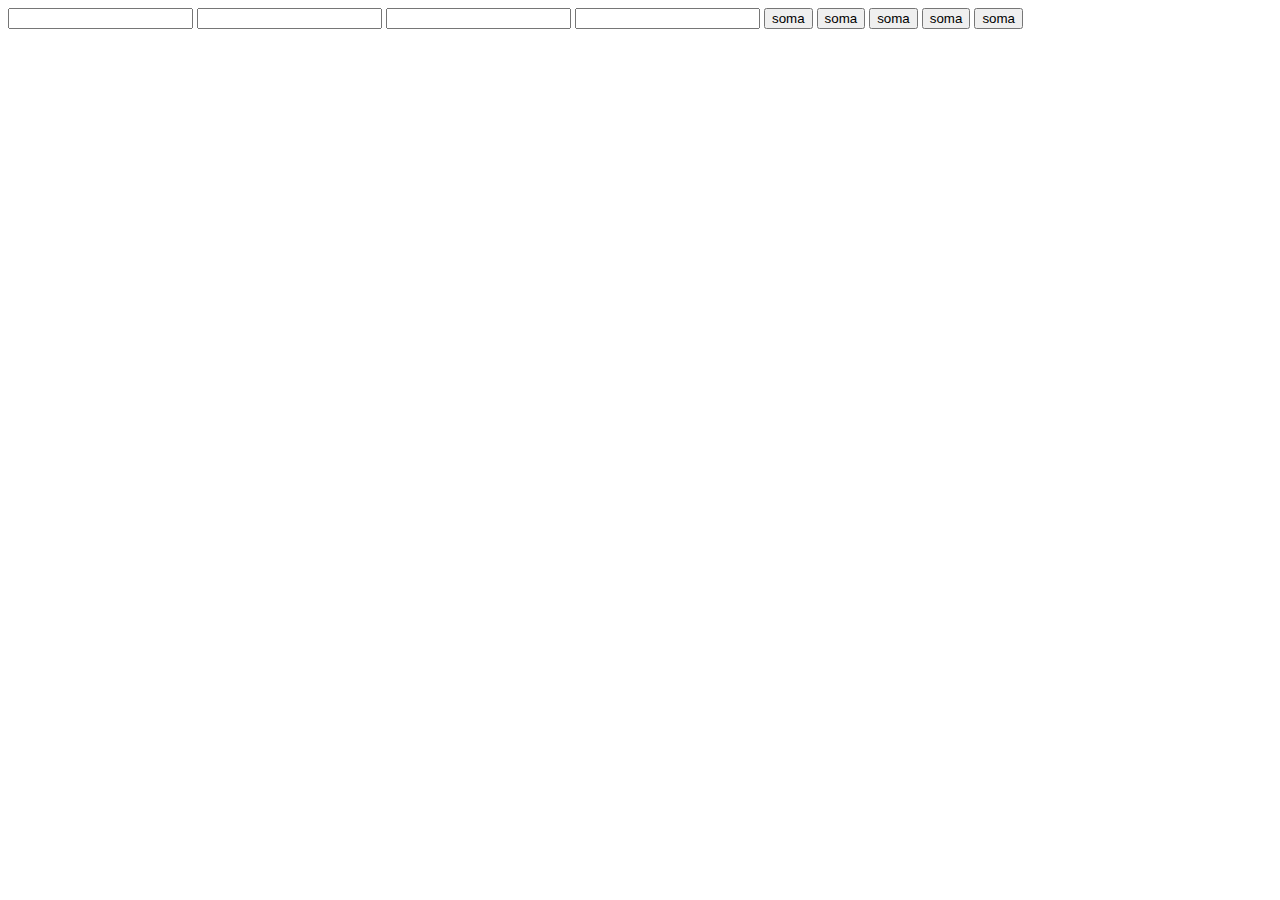
==== contato.html @ 0bef7f30 "inserir inputs no contato.html inserir buttons no contato.html" ====
<!DOCTYPE html>
<html lang="en">
<head>
    <meta charset="UTF-8">
    <meta name="viewport" content="width=device-width, initial-scale=1.0">
    <title>Document</title>
    <Link rel="stylesheet" href="style.css"></Link>
</head>
<body>
    <input type="text">
    <input type="text">
    <input type="text">
    <input type="text">

    <button onclick="soma()">soma</button>
    <button onclick="soma()">soma</button>
    <button onclick="soma()">soma</button>
    <button onclick="soma()">soma</button>
    <button onclick="soma()">soma</button>
    

    <h1 id="resultado"></h1>

<script src="script.js"></script></body>
</html>
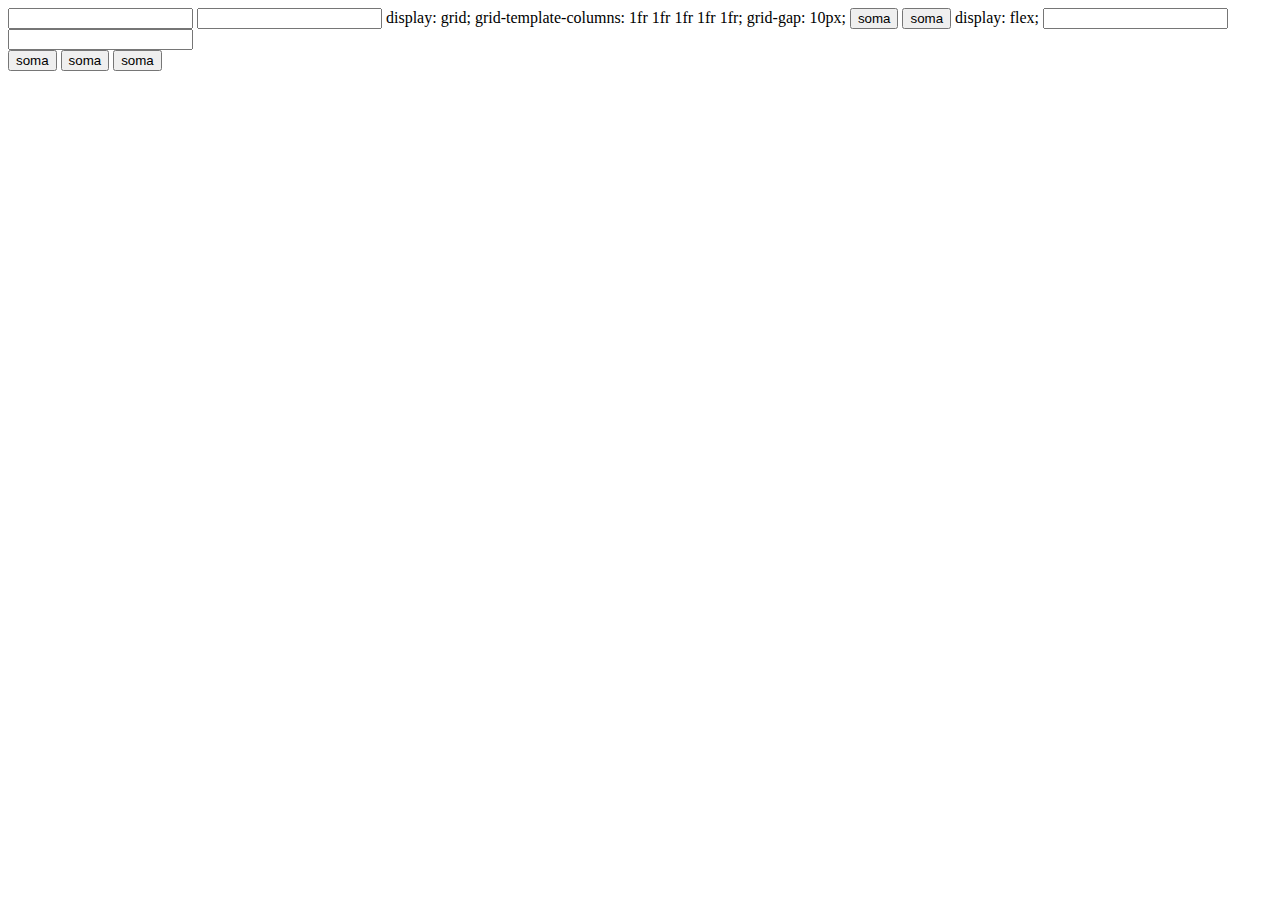
==== commit 784fbe1a: "inserir função grid inserir função flex em contato.html" ====
--- a/contato.html
+++ b/contato.html
@@ -9,14 +9,23 @@
 <body>
     <input type="text">
     <input type="text">
+
+    display: grid;
+    grid-template-columns: 1fr 1fr 1fr 1fr 1fr;
+    grid-gap: 10px;
+
+    <button onclick="soma()">soma</button>
+    <button onclick="soma()">soma</button>
+
+    display: flex;
     <input type="text">
     <input type="text">
 
+    <footer>
+        <button onclick="soma()">soma</button>
     <button onclick="soma()">soma</button>
     <button onclick="soma()">soma</button>
-    <button onclick="soma()">soma</button>
-    <button onclick="soma()">soma</button>
-    <button onclick="soma()">soma</button>
+    </footer>
     
 
     <h1 id="resultado"></h1>
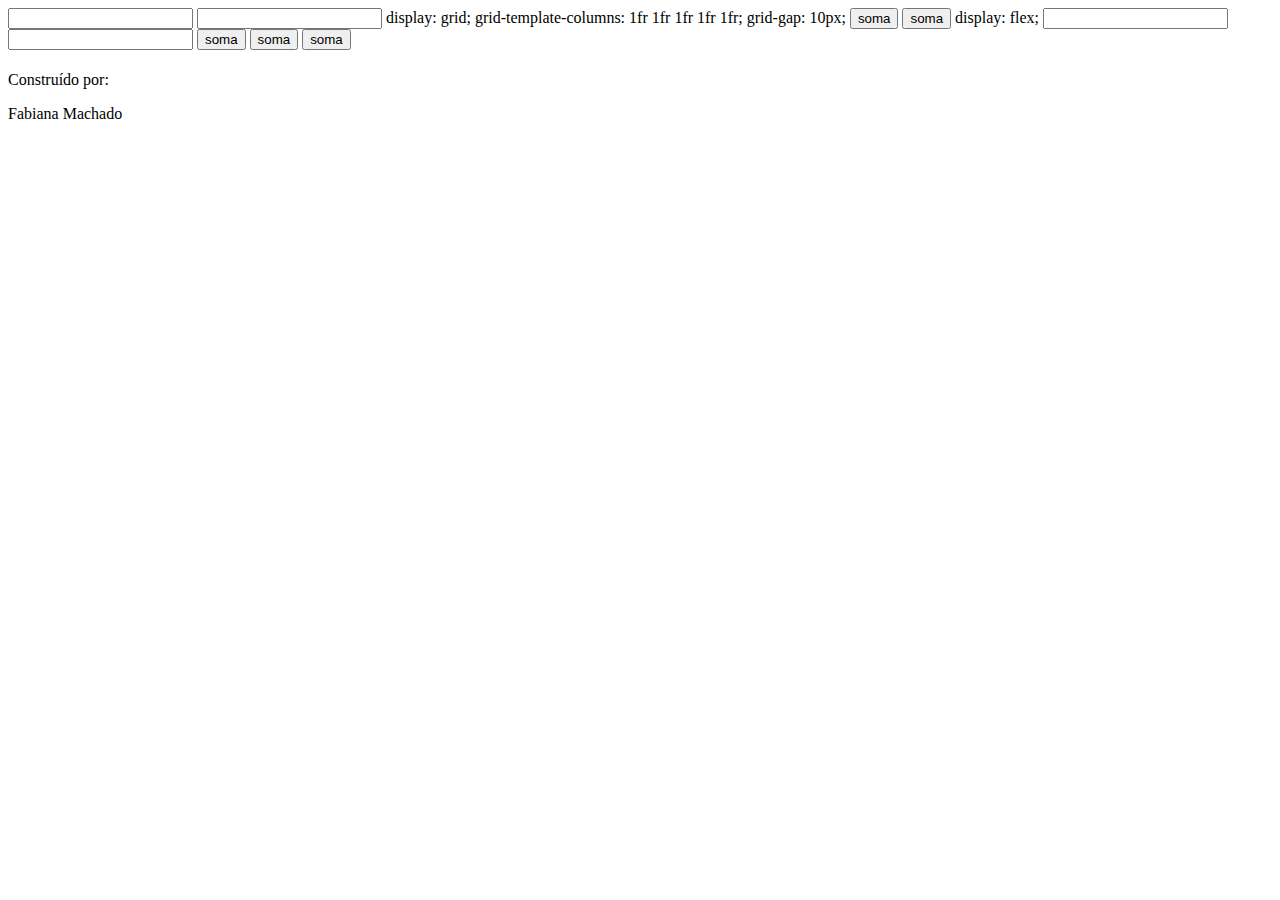
==== commit 7ea43530: "inserir footer em contato.html" ====
--- a/contato.html
+++ b/contato.html
@@ -21,14 +21,17 @@
     <input type="text">
     <input type="text">
 
-    <footer>
         <button onclick="soma()">soma</button>
     <button onclick="soma()">soma</button>
     <button onclick="soma()">soma</button>
-    </footer>
+    
     
 
     <h1 id="resultado"></h1>
+    <footer>
+        <p>Construído por:</p>
+        <p>Fabiana Machado</p>                                                      
+    </footer>
 
 <script src="script.js"></script></body>
 </html>--- a/style.css
+++ b/style.css
@@ -0,0 +1,7 @@
+body() {
+    background-color: #f0f0f0;
+    font-family: Arial, sans-serif;
+    margin: 0;
+    padding: 0;
+    
+}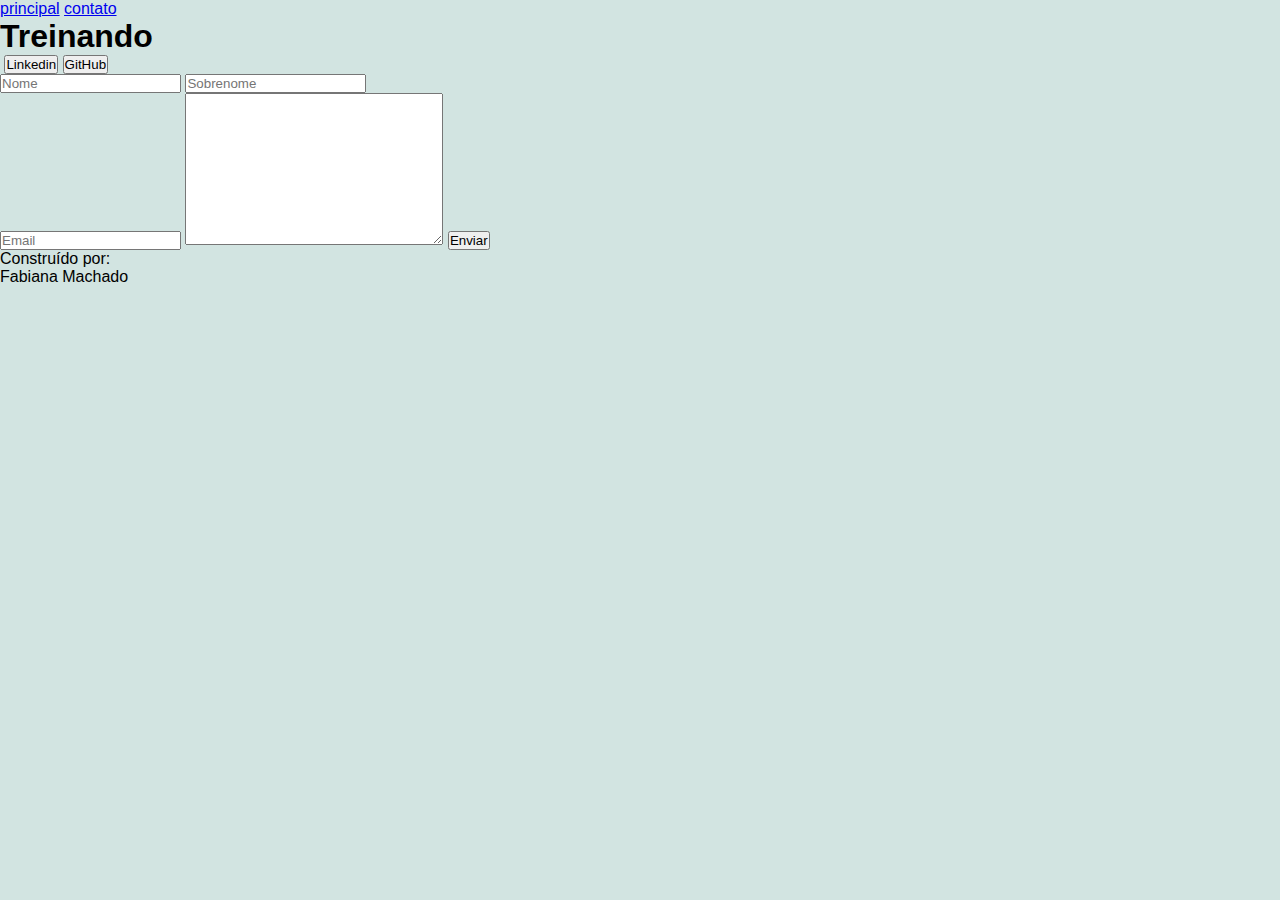
==== commit b9617ee3: "Inserir funçoews no JS Inserir configurações no CSS Inserir cofigurações no arquio de contato.html" ====
--- a/contato.html
+++ b/contato.html
@@ -1,37 +1,51 @@
 <!DOCTYPE html>
 <html lang="en">
+
 <head>
     <meta charset="UTF-8">
     <meta name="viewport" content="width=device-width, initial-scale=1.0">
     <title>Document</title>
-    <Link rel="stylesheet" href="style.css"></Link>
+    <link rel="stylesheet" href="style.css">
+
 </head>
+
 <body>
-    <input type="text">
-    <input type="text">
 
-    display: grid;
-    grid-template-columns: 1fr 1fr 1fr 1fr 1fr;
-    grid-gap: 10px;
+    <div class="container">
+        <header>
+            <div class="botoes">
+                <a href="index.html">principal</a>
+                <a href="#">contato</a>
+            </div>
+            <h1>Treinando</h1>
+        </header>
+        <main>
+            <div>
+                <img src="" alt="">
+                <button>Linkedin</button>
+                <button>GitHub</button>
+            </div>
+            <div>
+                <form>
+                    <div>
+                        <input type="text" id="nome" placeholder="Nome">
+                        <input type="text" id="sobrenome" placeholder="Sobrenome">
+                    </div>
 
-    <button onclick="soma()">soma</button>
-    <button onclick="soma()">soma</button>
+                    <input type="email" id="email" placeholder="Email">
 
-    display: flex;
-    <input type="text">
-    <input type="text">
+                    <textarea id="mensagem" cols="30" rows="10"></textarea>
+                    <button onclick="enviar(event)">Enviar</button>
+                </form>
+            </div>
+        </main>
+        <footer>
+            <p>Construído por:</p>
+            <p>Fabiana Machado</p>
+        </footer>
 
-        <button onclick="soma()">soma</button>
-    <button onclick="soma()">soma</button>
-    <button onclick="soma()">soma</button>
-    
-    
+    </div>
+    <script src="script.js"></script>
+</body>
 
-    <h1 id="resultado"></h1>
-    <footer>
-        <p>Construído por:</p>
-        <p>Fabiana Machado</p>                                                      
-    </footer>
-
-<script src="script.js"></script></body>
 </html>--- a/style.css
+++ b/style.css
@@ -1,7 +1,24 @@
-body() {
+
+*{
+    box-sizing: border-box;
+    margin: 0;
+    padding: 0;
+
+}
+
+html,body, .container{
+    height: 100vh;
+    width: 100vw;
+    background-color: #d2e4e1;
+
+}
+
+body{
+
+
     background-color: #f0f0f0;
     font-family: Arial, sans-serif;
-    margin: 0;
+    margin:0;
     padding: 0;
     
 }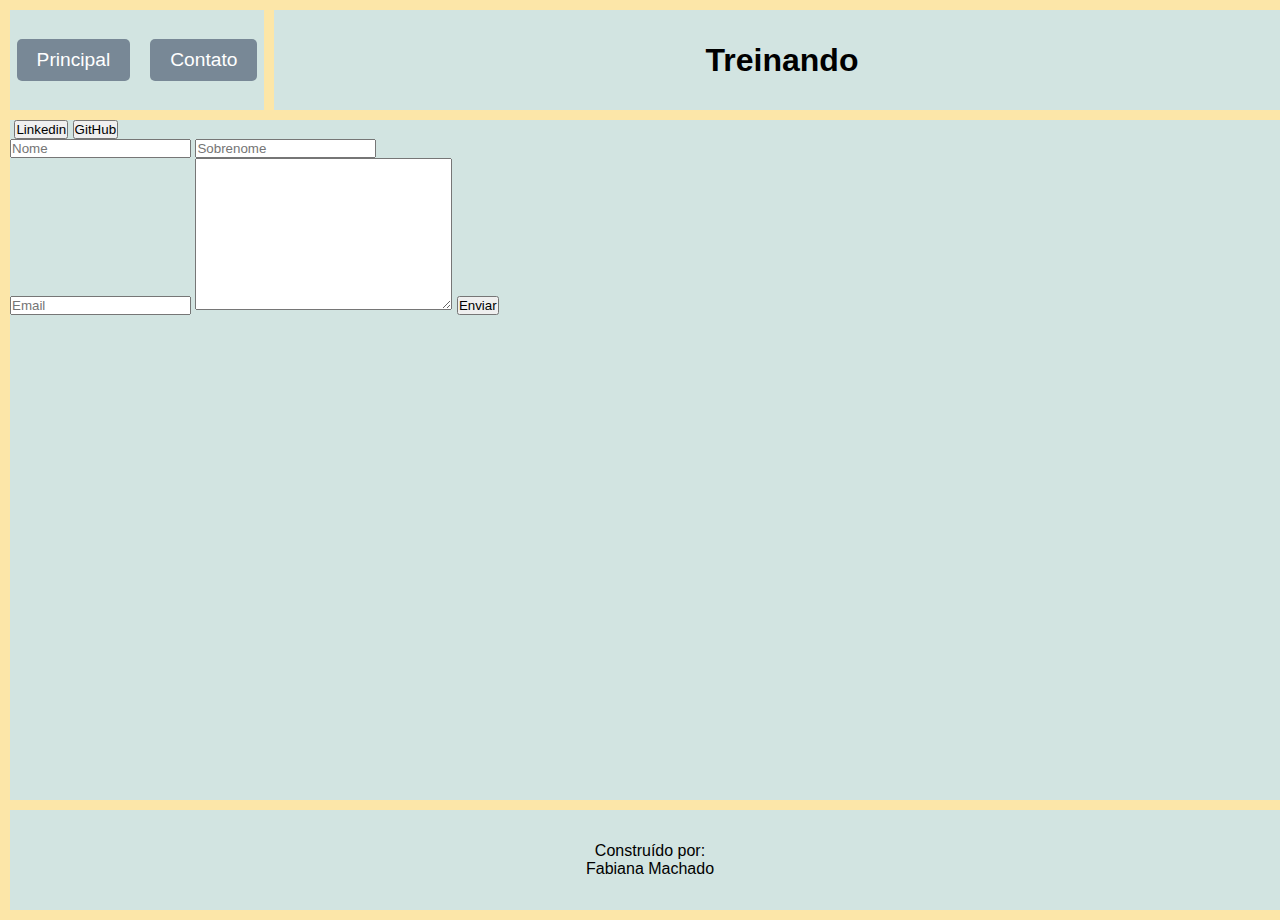
==== commit 130485e9: "inserir atributos no css inserir config  no css" ====
--- a/contato.html
+++ b/contato.html
@@ -14,8 +14,8 @@
     <div class="container">
         <header>
             <div class="botoes">
-                <a href="index.html">principal</a>
-                <a href="#">contato</a>
+                <a href="index.html">Principal</a>
+                <a href="#">Contato</a>
             </div>
             <h1>Treinando</h1>
         </header>
@@ -39,6 +39,7 @@
                 </form>
             </div>
         </main>
+
         <footer>
             <p>Construído por:</p>
             <p>Fabiana Machado</p>
--- a/style.css
+++ b/style.css
@@ -1,24 +1,129 @@
-
-*{
+* {
     box-sizing: border-box;
     margin: 0;
     padding: 0;
 
 }
 
-html,body, .container{
-    height: 100vh;
-    width: 100vw;
+html,
+body,
+.container {
+    min-height: 100vh;
+    min-width: 100vw;
+
+}
+
+body {
+
+    background-color: #fce6a8;
+    font-family: Arial, sans-serif;
+
+}
+
+.container {
+    display: grid;
+    grid-template-rows: 100px 1fr 100px;
+    gap: 10px;
+    margin: 10px;
+}
+
+header {
+    display: flex;
+    align-items: center;
+    justify-content: center;
+    gap: 10px;
+
+}
+
+header .botoes {
+    display: flex;
+    justify-content: center;
+    align-items: center;
+    gap: 20px;
+    width: 20%;
+    background-color: #d2e4e1;
+    height: 100%;
+}
+
+header h1 {
+    width: 80%;
+    display: flex;
+    justify-content: center;
+    align-items: center;
+    background-color: #d2e4e1;
+    height: 100%;
+}
+
+header .botoes a {
+    text-decoration: none;
+    color: #fff;
+    font-size: 1.2rem;
+    padding: 10px 20px;
+    border-radius: 5px;
+    background-color: #788896;
+}
+
+main {
+    background-color: #d2e4e1;
+}
+
+footer {
+    display: flex;
+    justify-content: center;
+    align-items: center;
+    flex-direction: column;
     background-color: #d2e4e1;
 
 }
 
-body{
+.sessao {
+    display: flex;
+    justify-content: center;
+    align-items: center;
+    gap: 10px;
+    margin: 10px auto;
+    background-color: #e3e8ed;
+    width: 40%;
+    padding: 10px;
+}
 
+.sessao .inputs {
+    display: flex;
+    justify-content: center;
+    align-items: center;
+    gap: 10px;
+    flex-direction: column;
 
-    background-color: #f0f0f0;
-    font-family: Arial, sans-serif;
-    margin:0;
-    padding: 0;
-    
+}
+
+.sessao button {
+    color: #fff;
+    font-size: 1.1rem;
+    padding: 10px 20px;
+    border-radius: 5px;
+    background-color: #788896;
+    border: none;
+    width: 100%;
+}
+
+.sessao input {
+    padding: 10px;
+    border-radius: 5px;
+    border: 1px solid #788896;
+    width: 100%;
+    font-size: 1.1rem;
+}
+
+.sessao .resultado {
+    display: flex;
+    justify-content: center;
+    align-items: center;
+    gap: 10px;
+    background-color: #ced8e0;
+    width:50%;
+    padding: 10px;
+    margin: 10px auto;
+    flex-direction: column;
+    border: 1px solid #788896;
+    height: 200px;
 }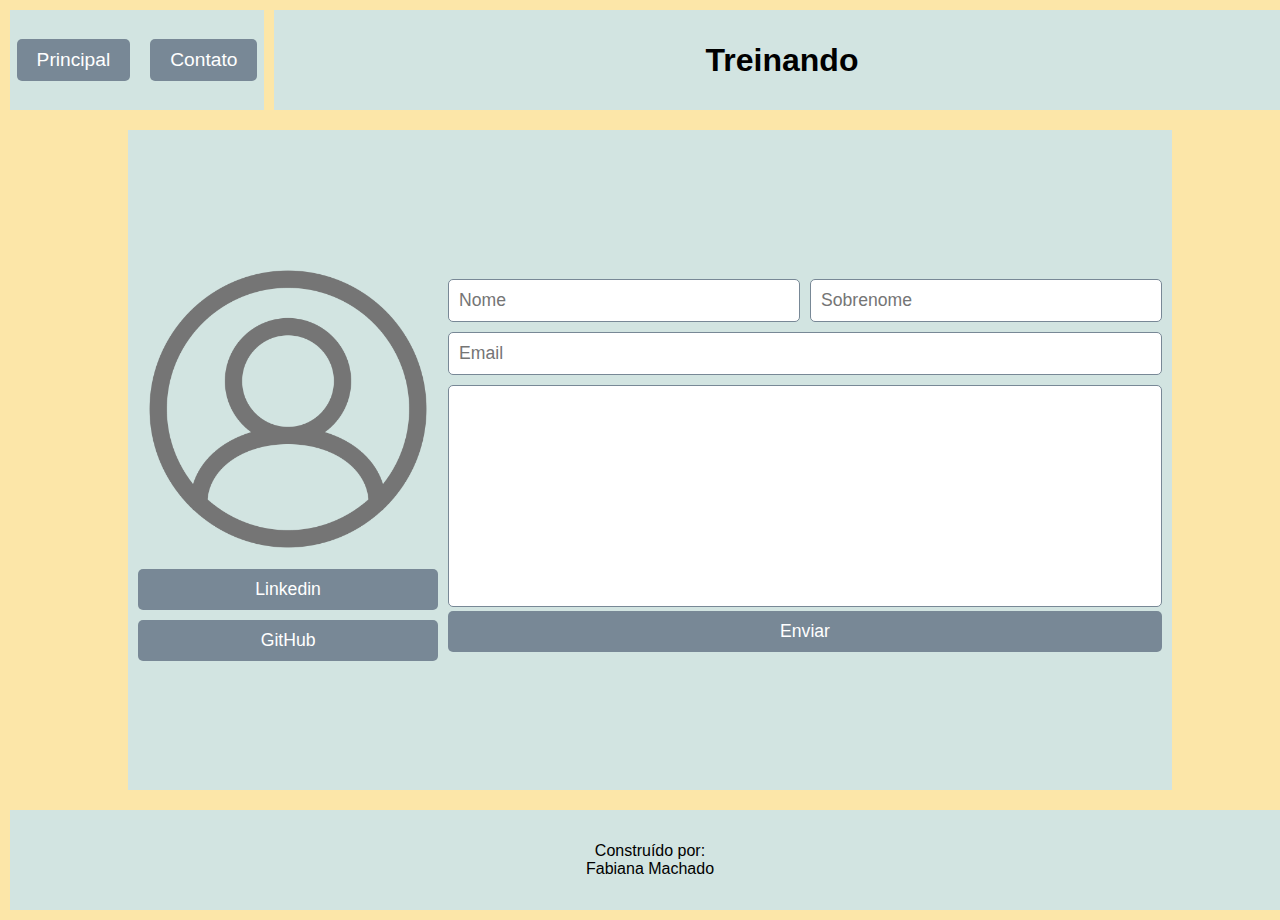
==== commit 2e324ad3: "inserir margens no css inserir espaçamentos no css configurar botoes no css" ====
--- a/contato.html
+++ b/contato.html
@@ -19,23 +19,23 @@
             </div>
             <h1>Treinando</h1>
         </header>
-        <main>
-            <div>
-                <img src="" alt="">
-                <button>Linkedin</button>
-                <button>GitHub</button>
+        <main class="contato">
+            <div class="perfil">
+                <img src="icone.png" alt="usuario">
+                <button class="botao">Linkedin</button>
+                <button class="botao">GitHub</button>
             </div>
             <div>
                 <form>
-                    <div>
-                        <input type="text" id="nome" placeholder="Nome">
-                        <input type="text" id="sobrenome" placeholder="Sobrenome">
+                    <div class="usuario">
+                        <input class="input" type="text" id="nome" placeholder="Nome">
+                        <input class="input" type="text" id="sobrenome" placeholder="Sobrenome">
                     </div>
 
-                    <input type="email" id="email" placeholder="Email">
+                    <input class="input" type="email" id="email" placeholder="Email">
 
                     <textarea id="mensagem" cols="30" rows="10"></textarea>
-                    <button onclick="enviar(event)">Enviar</button>
+                    <button class="botao" onclick="enviar(event)">Enviar</button>
                 </form>
             </div>
         </main>
--- a/style.css
+++ b/style.css
@@ -65,6 +65,7 @@
 
 main {
     background-color: #d2e4e1;
+
 }
 
 footer {
@@ -96,7 +97,7 @@
 
 }
 
-.sessao button {
+.botao {
     color: #fff;
     font-size: 1.1rem;
     padding: 10px 20px;
@@ -106,7 +107,7 @@
     width: 100%;
 }
 
-.sessao input {
+.input {
     padding: 10px;
     border-radius: 5px;
     border: 1px solid #788896;
@@ -120,10 +121,51 @@
     align-items: center;
     gap: 10px;
     background-color: #ced8e0;
-    width:50%;
+    width: 50%;
     padding: 10px;
     margin: 10px auto;
     flex-direction: column;
     border: 1px solid #788896;
     height: 200px;
+}
+
+.contato {
+    display: flex;
+    justify-content: center;
+    align-items: center;
+    gap: 10px;
+    margin: 10px auto;
+    padding: 10px;
+}
+
+.usuario {
+    display: flex;
+    justify-content: center;
+    align-items: center;
+    gap: 10px;
+    margin: 10px auto;
+}
+
+textarea {
+    padding: 10px;
+    border-radius: 5px;
+    border: 1px solid #788896;
+    width: 100%;
+    font-size: 1.1rem;
+    margin-top: 10px;
+    resize: none;
+}
+
+.perfil {
+    display: flex;
+    justify-content: center;
+    align-items: center;
+    gap: 10px;
+    margin: 10px auto;
+    flex-direction: column;
+}
+
+.perfil img {
+    width: 300px;
+    
 }